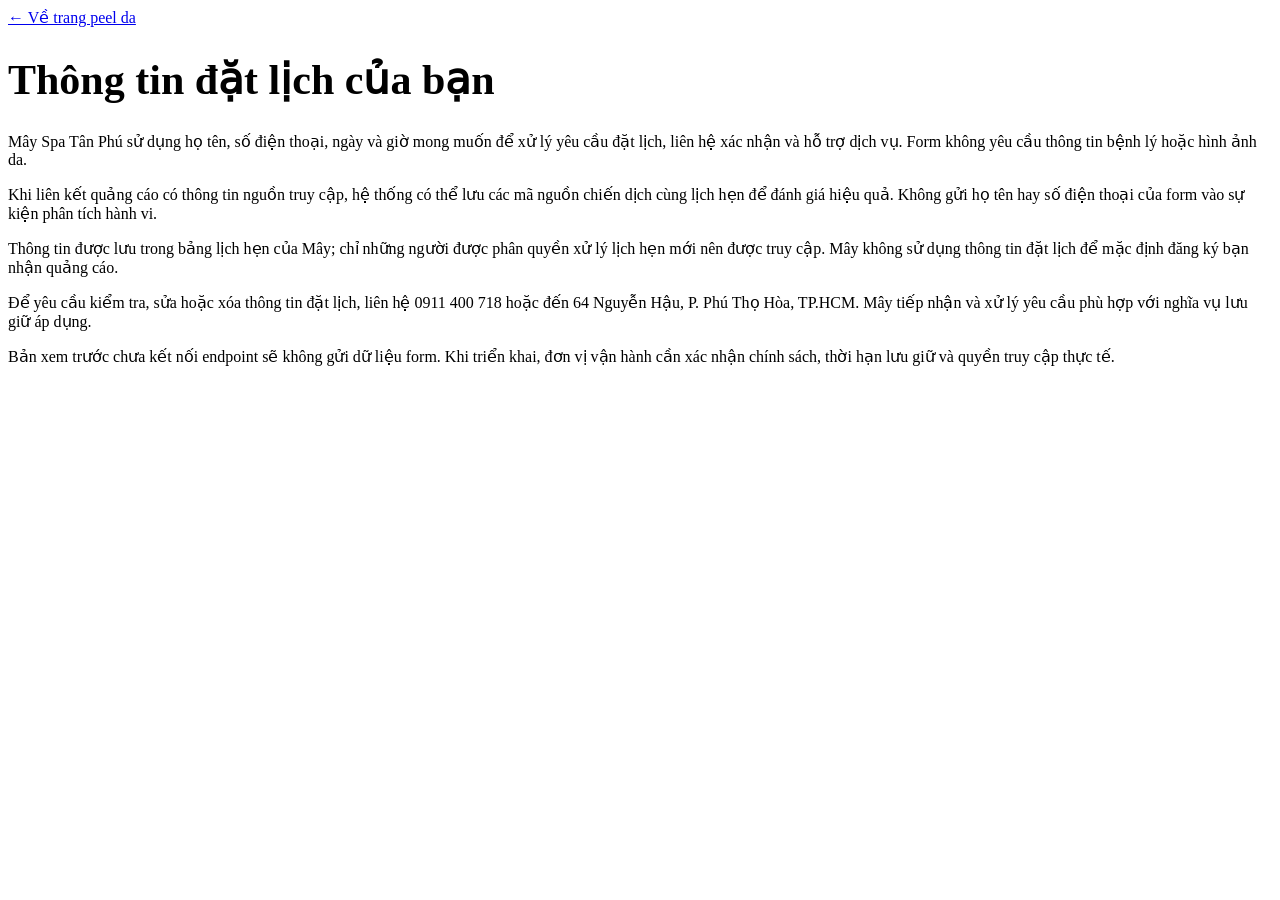
==== privacy.html @ 7df2e771 "Add peel landing and CRM integration: privacy.html" ====
<!doctype html><html lang="vi"><meta charset="utf-8"><meta name="viewport" content="width=device-width,initial-scale=1"><meta name="robots" content="noindex,nofollow"><title>Bảo mật thông tin | Mây Spa</title><link rel="stylesheet" href="style.css"><main class="wrap section"><a href="index.html">← Về trang peel da</a><h1 style="font-size:42px">Thông tin đặt lịch của bạn</h1><p>Mây Spa Tân Phú sử dụng họ tên, số điện thoại, ngày và giờ mong muốn để xử lý yêu cầu đặt lịch, liên hệ xác nhận và hỗ trợ dịch vụ. Form không yêu cầu thông tin bệnh lý hoặc hình ảnh da.</p><p>Khi liên kết quảng cáo có thông tin nguồn truy cập, hệ thống có thể lưu các mã nguồn chiến dịch cùng lịch hẹn để đánh giá hiệu quả. Không gửi họ tên hay số điện thoại của form vào sự kiện phân tích hành vi.</p><p>Thông tin được lưu trong bảng lịch hẹn của Mây; chỉ những người được phân quyền xử lý lịch hẹn mới nên được truy cập. Mây không sử dụng thông tin đặt lịch để mặc định đăng ký bạn nhận quảng cáo.</p><p>Để yêu cầu kiểm tra, sửa hoặc xóa thông tin đặt lịch, liên hệ 0911 400 718 hoặc đến 64 Nguyễn Hậu, P. Phú Thọ Hòa, TP.HCM. Mây tiếp nhận và xử lý yêu cầu phù hợp với nghĩa vụ lưu giữ áp dụng.</p><p>Bản xem trước chưa kết nối endpoint sẽ không gửi dữ liệu form. Khi triển khai, đơn vị vận hành cần xác nhận chính sách, thời hạn lưu giữ và quyền truy cập thực tế.</p></main></html>
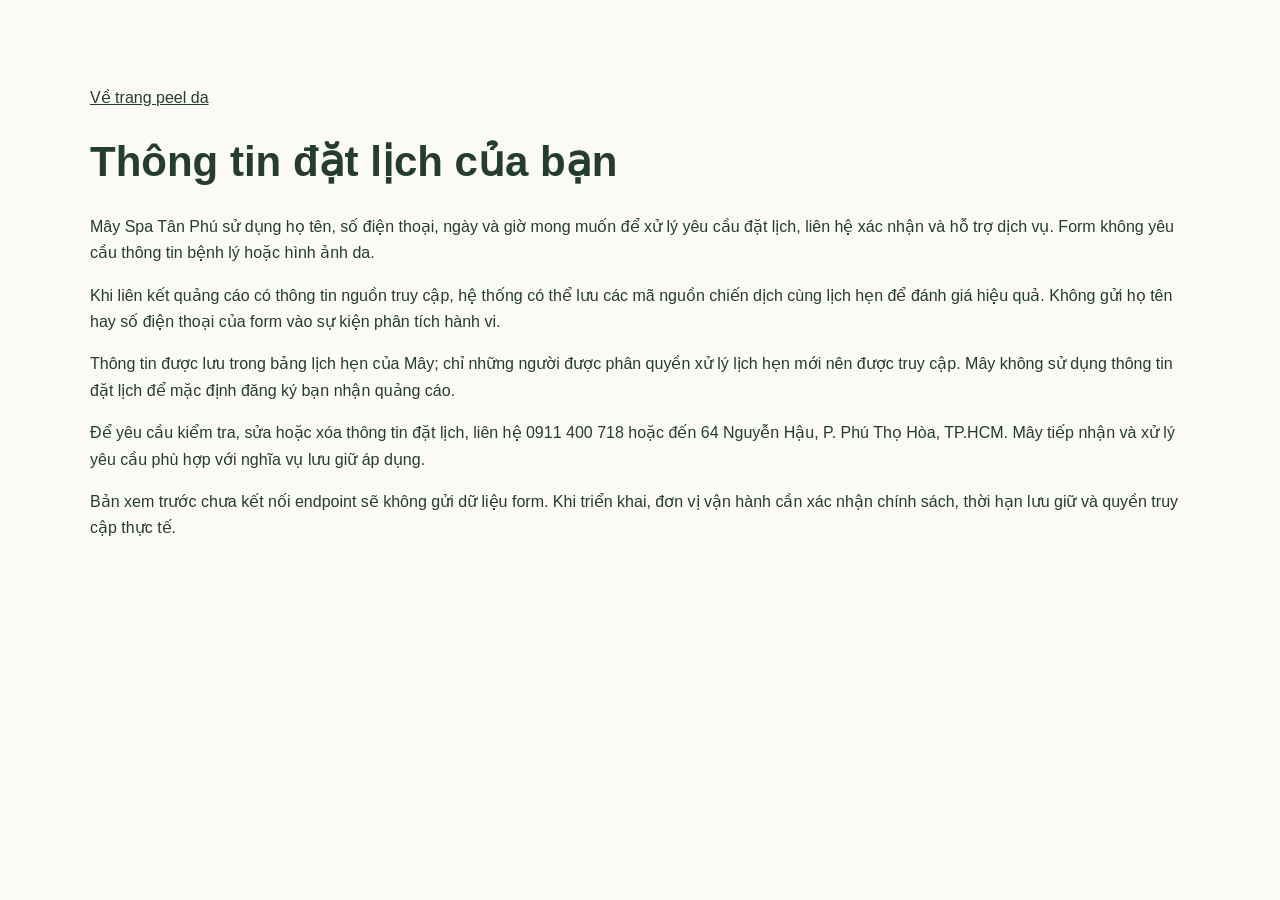
==== commit 2fdf6403: "Remove decorative arrows from desktop and mobile links and buttons" ====
--- a/privacy.html
+++ b/privacy.html
@@ -1 +1 @@
-<!doctype html><html lang="vi"><meta charset="utf-8"><meta name="viewport" content="width=device-width,initial-scale=1"><meta name="robots" content="noindex,nofollow"><title>Bảo mật thông tin | Mây Spa</title><link rel="stylesheet" href="style.css"><main class="wrap section"><a href="index.html">← Về trang peel da</a><h1 style="font-size:42px">Thông tin đặt lịch của bạn</h1><p>Mây Spa Tân Phú sử dụng họ tên, số điện thoại, ngày và giờ mong muốn để xử lý yêu cầu đặt lịch, liên hệ xác nhận và hỗ trợ dịch vụ. Form không yêu cầu thông tin bệnh lý hoặc hình ảnh da.</p><p>Khi liên kết quảng cáo có thông tin nguồn truy cập, hệ thống có thể lưu các mã nguồn chiến dịch cùng lịch hẹn để đánh giá hiệu quả. Không gửi họ tên hay số điện thoại của form vào sự kiện phân tích hành vi.</p><p>Thông tin được lưu trong bảng lịch hẹn của Mây; chỉ những người được phân quyền xử lý lịch hẹn mới nên được truy cập. Mây không sử dụng thông tin đặt lịch để mặc định đăng ký bạn nhận quảng cáo.</p><p>Để yêu cầu kiểm tra, sửa hoặc xóa thông tin đặt lịch, liên hệ 0911 400 718 hoặc đến 64 Nguyễn Hậu, P. Phú Thọ Hòa, TP.HCM. Mây tiếp nhận và xử lý yêu cầu phù hợp với nghĩa vụ lưu giữ áp dụng.</p><p>Bản xem trước chưa kết nối endpoint sẽ không gửi dữ liệu form. Khi triển khai, đơn vị vận hành cần xác nhận chính sách, thời hạn lưu giữ và quyền truy cập thực tế.</p></main></html>+<!doctype html><html lang="vi"><meta charset="utf-8"><meta name="viewport" content="width=device-width,initial-scale=1"><meta name="robots" content="noindex,nofollow"><title>Bảo mật thông tin | Mây Spa</title><link rel="stylesheet" href="style.css"><main class="wrap section"><a href="index.html">Về trang peel da</a><h1 style="font-size:42px">Thông tin đặt lịch của bạn</h1><p>Mây Spa Tân Phú sử dụng họ tên, số điện thoại, ngày và giờ mong muốn để xử lý yêu cầu đặt lịch, liên hệ xác nhận và hỗ trợ dịch vụ. Form không yêu cầu thông tin bệnh lý hoặc hình ảnh da.</p><p>Khi liên kết quảng cáo có thông tin nguồn truy cập, hệ thống có thể lưu các mã nguồn chiến dịch cùng lịch hẹn để đánh giá hiệu quả. Không gửi họ tên hay số điện thoại của form vào sự kiện phân tích hành vi.</p><p>Thông tin được lưu trong bảng lịch hẹn của Mây; chỉ những người được phân quyền xử lý lịch hẹn mới nên được truy cập. Mây không sử dụng thông tin đặt lịch để mặc định đăng ký bạn nhận quảng cáo.</p><p>Để yêu cầu kiểm tra, sửa hoặc xóa thông tin đặt lịch, liên hệ 0911 400 718 hoặc đến 64 Nguyễn Hậu, P. Phú Thọ Hòa, TP.HCM. Mây tiếp nhận và xử lý yêu cầu phù hợp với nghĩa vụ lưu giữ áp dụng.</p><p>Bản xem trước chưa kết nối endpoint sẽ không gửi dữ liệu form. Khi triển khai, đơn vị vận hành cần xác nhận chính sách, thời hạn lưu giữ và quyền truy cập thực tế.</p></main></html>
--- a/style.css
+++ b/style.css
@@ -0,0 +1,11 @@
+*{box-sizing:border-box}html{scroll-behavior:smooth;scroll-padding-top:100px}body{margin:0;background:#fbfaf6;color:#253c31;font-family:Arial,sans-serif;line-height:1.65}a{color:inherit}button,input,select{font:inherit}button,a,input,select,summary{-webkit-tap-highlight-color:transparent}:focus-visible{outline:3px solid #b56a30;outline-offset:4px}.wrap{max-width:1160px;margin:auto;padding-left:30px;padding-right:30px}header{display:flex;justify-content:space-between;align-items:center;padding:15px max(30px,calc((100vw - 1100px)/2));gap:24px;position:sticky;top:0;z-index:10;background:#fbfaf6f5;border-bottom:1px solid #dce2d8}.brand{font-family:Arial,Helvetica,sans-serif;text-decoration:none;font-size:44px;line-height:.9;font-weight:bold;letter-spacing:-1px}.brand span{display:block;font:9px Arial;letter-spacing:2px;margin-top:10px}nav{display:flex;gap:24px;font-size:14px}nav a{text-decoration:none}.header-call{font-size:15px;font-weight:bold;white-space:nowrap}.hero{display:grid;grid-template-columns:1.1fr 1fr;gap:70px;align-items:center;padding-top:65px;padding-bottom:65px}.eyebrow{font-size:11px;letter-spacing:2px;font-weight:bold;color:#58715a}h1,h2{font-family:Arial,Helvetica,sans-serif;font-weight:600;letter-spacing:0;line-height:1.25}h1{font-size:56px;margin:25px 0}h2{font-size:38px;margin:15px 0 30px}h3{font-size:19px;line-height:1.4}em{color:#668062;font-weight:inherit;font-style:normal}.intro{font-size:17px;max-width:480px;color:#536258}.actions{display:flex;gap:12px;flex-wrap:wrap;margin:28px 0 15px}.button{display:inline-flex;justify-content:center;align-items:center;background:#244b3b;color:#fff;border:1px solid #244b3b;padding:14px 20px;border-radius:4px;text-decoration:none;font-weight:bold;font-size:14px;cursor:pointer;min-height:48px;transition:background .2s}.button:hover{background:#35634b}.button.outline{background:transparent;color:#244b3b}.small{font-size:12px;color:#5d6d60}.hero-note{display:flex;gap:20px;border-top:1px solid #cfd8cb;padding-top:20px;margin-top:30px;font-size:13px}.hero-note>span{color:#73876f}.hero-note p{margin:0}.hero-art{margin:0;position:relative}.hero-art svg{display:block;width:100%;height:auto}.art-label{position:absolute;left:20px;top:25px;font-size:11px;letter-spacing:2px}.hero-art figcaption{font-size:10px;text-align:center;color:#63715f;margin-top:12px}.ribbon{display:flex;justify-content:center;gap:70px;background:#e8ecdf;padding:18px 25px;font-size:13px}.ribbon span:before{content:'✓';margin-right:10px}.section{padding-top:85px;padding-bottom:85px}.section-heading{display:grid;grid-template-columns:1.1fr 1fr;gap:60px;align-items:center}.section-heading p{color:#5d6d60}.needs{display:grid;grid-template-columns:repeat(3,1fr);gap:30px;margin-top:25px}.needs article{padding:25px 0;border-top:1px solid #b6c5ae}.needs article>span,.steps article>span{color:#7b8b70;font-family:Arial,Helvetica,sans-serif;font-size:25px}.needs p,.steps p{font-size:14px;color:#5d6d60}.notice{padding:22px 26px;background:#eef0e7;border-radius:4px;font-size:14px;margin-top:20px}.notice strong{display:block}.price-section{background:#e9e6dc;padding:75px 0}.price-grid{display:grid;grid-template-columns:1fr 1fr;gap:100px;align-items:center}.price-card{background:#fbfaf6;padding:36px;border:1px solid #c6ccbb;border-radius:6px}.price-card h3{font-family:Arial,Helvetica,sans-serif;font-size:30px;font-weight:normal}.amount{font-family:Arial,Helvetica,sans-serif;font-size:46px;line-height:1.2;margin:22px 0}.amount span{font:14px Arial;margin-left:6px}hr{border:0;border-top:1px solid #d9dfd1}.price-card ul{padding-left:20px;font-size:14px;line-height:2}.price-card .button{width:100%}.steps{display:grid;grid-template-columns:repeat(4,1fr);gap:28px;margin-top:40px}.steps article{border-top:1px solid #bdc8b6;padding-top:20px}.after{background:#244b3b;color:#fbfaf6;padding:75px 0}.after-grid{display:grid;grid-template-columns:1fr 1fr;gap:90px}.after .eyebrow,.booking .eyebrow{color:#c6d3b3}.after em{color:#c6d3b3}.after p{color:#d5dfcf;font-size:15px}.after-list article{border-bottom:1px solid #597363;padding:0 0 12px;margin-bottom:20px}.after-list h3{margin:0}.faq{max-width:900px}details{border-bottom:1px solid #cbd4c4;padding:20px 0}summary{cursor:pointer;font-size:17px;font-weight:bold;min-height:30px}details p{color:#5d6d60;margin-bottom:0}.booking{background:#e7ecdf;padding:75px 0}.booking .eyebrow{color:#58715a}.booking-grid{display:grid;grid-template-columns:1fr 1fr;gap:85px}.phone-big{font-family:Arial,Helvetica,sans-serif;font-size:31px;display:block;margin-top:30px}.text-link{font-weight:bold;font-size:14px}form{background:#fbfaf6;padding:32px;border:1px solid #c5cfba;border-radius:6px}.field{margin-bottom:18px}label{display:block;font-size:13px;font-weight:bold;margin-bottom:6px}input:not([type=checkbox]),select{width:100%;min-width:0;background:white;border:1px solid #aab8a3;border-radius:3px;padding:12px;color:#253c31;font-size:16px;min-height:48px}.form-row{display:grid;grid-template-columns:1fr 1fr;gap:12px}.consent{display:flex;gap:9px;align-items:flex-start;font-size:12px;font-weight:normal;margin:12px 0 20px}.consent input{margin-top:6px;width:18px;height:18px;flex-shrink:0}form .button{width:100%}.button:disabled{opacity:.55;cursor:wait}.form-note{background:#eee9d7;padding:12px;font-size:12px;margin:0 0 20px}#form-status{font-size:14px;white-space:pre-line}.trap{position:absolute;left:-9999px}footer{display:flex;gap:35px;justify-content:space-between;align-items:center;padding-top:40px;padding-bottom:40px;font-size:13px}.mobile-bar{display:none}.skip{position:fixed;left:10px;top:-100px;background:white;padding:12px;z-index:100}.skip:focus{top:10px}dialog{max-width:450px;border:1px solid #b6c5ae;border-radius:8px;padding:30px}dialog::backdrop{background:#152a2080}dialog h2{font-size:32px}@media(max-width:850px){nav{display:none}.hero{gap:30px}h1{font-size:46px}.price-grid,.after-grid,.booking-grid{gap:35px}.steps{grid-template-columns:1fr 1fr}.ribbon{gap:25px}footer{flex-wrap:wrap}.section-heading{gap:30px}}@media(max-width:600px){.wrap{padding-left:22px;padding-right:22px}header{padding:14px 22px}.brand{font-size:36px}.header-call{font-size:13px}.hero{grid-template-columns:1fr;padding-top:35px;padding-bottom:35px;gap:25px}h1{font-size:40px;margin-top:18px}h2{font-size:32px}.intro{font-size:16px}.hero-art{max-width:330px;margin:auto}.hero-art svg{max-height:330px}.art-label{font-size:9px}.hero-note{margin-top:22px}.ribbon{gap:10px;flex-direction:column;padding-left:22px}.section{padding-top:55px;padding-bottom:55px}.section-heading,.price-grid,.after-grid,.booking-grid{grid-template-columns:1fr;gap:20px}.section-heading h2{margin-bottom:5px}.needs{grid-template-columns:1fr;gap:0}.needs article{padding:18px 0}.needs h3{margin:8px 0}.needs p{margin:0}.price-section,.after,.booking{padding:50px 0}.price-card{padding:25px}.steps{gap:20px}.steps h3{font-size:17px}form{padding:22px}.form-row{grid-template-columns:1fr}footer{padding-bottom:110px;align-items:flex-start}.mobile-bar{display:flex;gap:10px;position:fixed;bottom:0;left:0;right:0;padding:10px 16px calc(10px + env(safe-area-inset-bottom));background:#fbfaf6;border-top:1px solid #bdc8b6;z-index:20}.mobile-bar a{flex:1;text-align:center;text-decoration:none;font-size:13px;font-weight:bold;border:1px solid #244b3b;border-radius:4px;padding:12px 5px}.mobile-bar a:first-child{background:#244b3b;color:white}.eyebrow{letter-spacing:1.3px}.amount{font-size:40px}}@media(prefers-reduced-motion:reduce){html{scroll-behavior:auto}*{transition:none!important}}
+
+
+/* Responsive photography */
+img{max-width:100%;height:auto}.photo{margin:0}.photo img,.hero-art img{display:block;width:100%;height:auto;border-radius:8px}.hero-art img{aspect-ratio:4/5;object-fit:cover}.photo figcaption{font-size:12px;margin-top:10px}.product-section{display:grid;grid-template-columns:1fr 1fr;gap:60px;align-items:center;padding-top:0}.process-photo{max-width:780px;margin:30px auto}.after-list .photo{margin-bottom:28px}.results-note{max-width:780px;color:#5d6d60}.results-grid{display:grid;grid-template-columns:repeat(3,minmax(0,1fr));gap:24px;margin-top:30px}.result-card{margin:0;min-width:0}.result-card img{display:block;width:100%;height:auto;border-radius:6px;background:#eef0e7}.result-card a{display:block}.result-card figcaption{padding:4px 0}.result-card h3{margin-bottom:4px}.result-card span{font-size:13px;color:#5d6d60}.room-photo{margin-top:28px}.room-photo img{width:100%;height:auto}.booking-grid>div,.after-grid>div,.hero>div{min-width:0}@media(max-width:600px){.product-section{grid-template-columns:1fr;gap:25px}.hero-art{max-width:none;width:100%}.results-grid{grid-template-columns:1fr;gap:28px}.result-card{max-width:440px;width:100%;margin:auto}.process-photo{margin-top:25px}.results-note{font-size:14px}}
+
+/* Condition photos and uploaded brand identity */
+.brand-logo{display:block;width:90px;height:80px;object-fit:contain}.brand{display:block;flex-shrink:0}.condition-photo{margin:16px 0}.condition-photo img{display:block;width:100%;height:auto;aspect-ratio:4/3;object-fit:cover;border-radius:6px}.condition-photo figcaption{font-size:11px;color:#69766a;margin-top:5px;font-weight:normal}@media(max-width:600px){.brand-logo{width:76px;height:66px}.condition-photo{margin-top:12px}.needs article{padding-bottom:26px}}
+
+/* Header brand lockup and phone button */
+header .brand{display:flex;align-items:center;gap:12px;letter-spacing:0;line-height:1.2}header .brand-logo{width:64px;height:64px;border-radius:18px;object-fit:cover}header .brand-name{display:flex;flex-direction:column;gap:5px;margin:0;letter-spacing:0;font-family:Arial,Helvetica,sans-serif}header .brand-name strong{font-size:21px;color:#253c31}header .brand-name>span{font-size:14px;font-weight:400;letter-spacing:0;margin:0;color:#627367}.header-call{display:inline-flex;align-items:center;justify-content:center;min-height:46px;padding:11px 17px;background:#244b3b;color:#fff;border-radius:7px;text-decoration:none;line-height:1.3}.header-call:hover{background:#35634b}@media(max-width:600px){header{gap:10px;padding:10px 16px}header .brand{gap:9px}header .brand-logo{width:52px;height:52px;border-radius:15px}header .brand-name strong{font-size:18px}header .brand-name>span{font-size:13px}.header-call{font-size:13px;padding:10px 12px;min-height:44px}}@media(max-width:360px){header{padding-left:12px;padding-right:12px}header .brand{gap:7px}header .brand-logo{width:45px;height:45px;border-radius:13px}header .brand-name strong{font-size:16px}.header-call{font-size:12px;padding:10px}}
